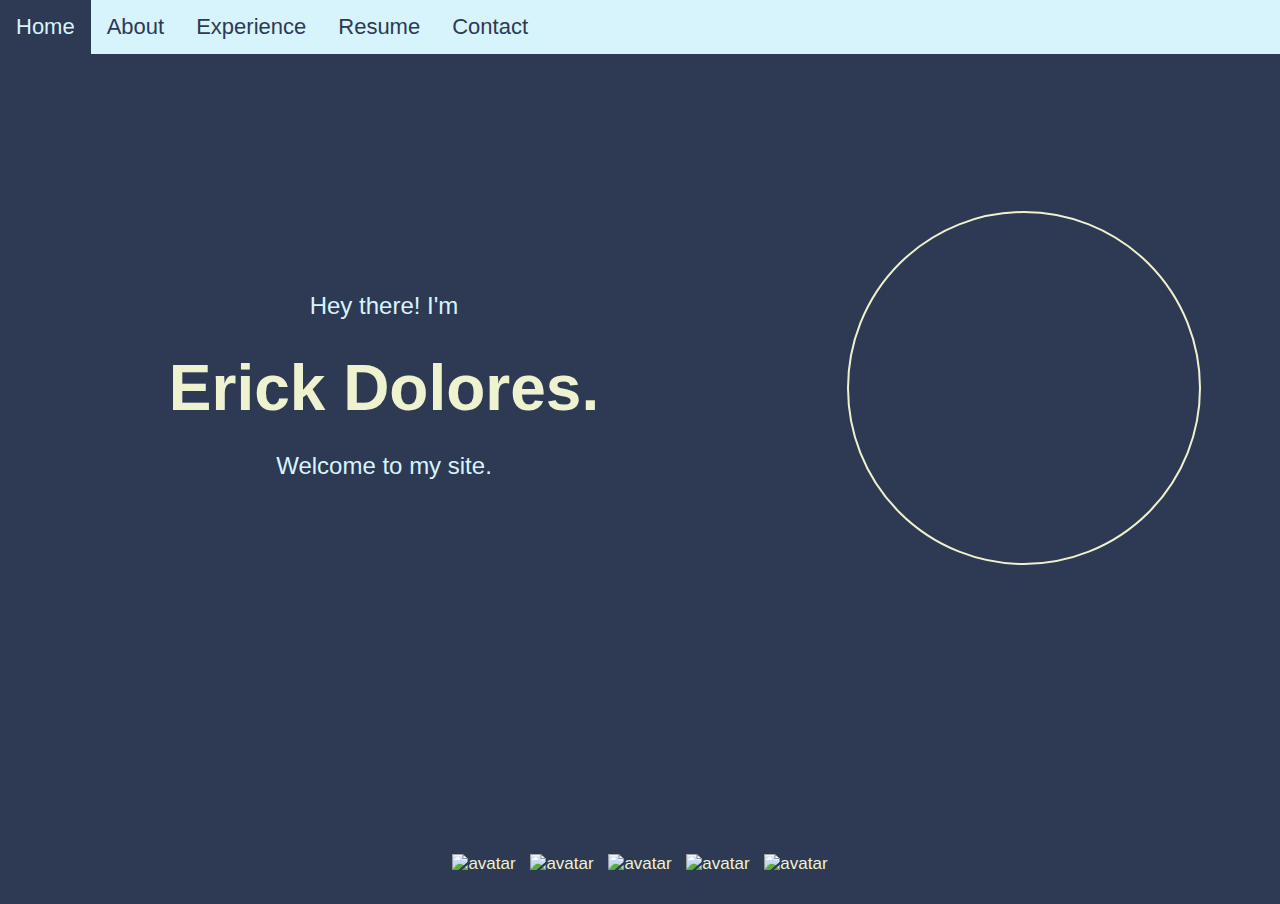
==== src/main/webapp/index.html @ 0f3d49da "Make navbar responsive" ====
<!DOCTYPE html>
<html>
   <head>
      <meta charset="UTF-8" name="viewport" content="width=device-width, height=device-height, initial-scale=1">
      <title>Home | Erick Dolores</title>
      <link rel="stylesheet" href="style.css">
   </head>
   <body>

      <div id="navbar" class="topnav">
         <a class="active" href="index.html">Home</a>
         <!-- <div id="navbar-right" class="topnav-right"> -->
            <a href="about.html">About</a>
            <a href="experience.html">Experience</a>
            <!-- window.location.reload(); -->
            <a href="/images/Erick_Dolores_Colored_Resume.pdf" target="_blank" >Resume</a>
            <a href="mailto:edolore1@swarthmore.edu">Contact</a>
            <a href="javascript:void(0);" class="icon" onclick="navbarResponse()">
                <i class="fa fa-bars"></i>
            </a>
         <!-- </div> -->
      </div>

      <div class="wrapper">
         <br><br>
         <div class="home-intro">
            <div class="intro-container">
               <p1>
                  Hey there! I'm
               </p1>
               <h1>
                  Erick Dolores.
               </h1>
               <p2>
                  Welcome to my site.
               </p2>
            </div>
         </div>
         <div class="image-format-container">
            <div class="image-container">
               <img class="profile-image" alt="avatar" src="/images/IMG_0081.jpg"/>
            </div>
         </div>
      </div>

      <!-- <div class="push"></div> -->
      <footer id="foot" class="footer">
         <div class="botnav">
            <a href="https://www.facebook.com/erick.dolores.585" target="_blank">
            <img class="media-icon" alt="avatar" src="/images/Facebook.png"/>
            </a>
            <a href="https://github.com/edolores" target="_blank">
            <img class="media-icon" alt="avatar" src="/images/Github.png"/>
            </a>
            <a href="https://www.instagram.com/erickdoloress/?hl=en" target="_blank">
            <img class="media-icon" alt="avatar" src="/images/Instagram.png"/>
            </a>
            <a href="https://www.linkedin.com/in/erick-dolores/" target="_blank">
            <img class="media-icon" alt="avatar" src="/images/Linkedin.png"/>
            </a>
            <a href="https://twitter.com/erickdoloress" target="_blank">
            <img class="media-icon" alt="avatar" src="/images/Twitter.png"/>
            </a>
         </div>
      </footer>
      
      <script>
         window.onscroll = function() {myFunction()};
         
         var navbar = document.getElementById('navbar');
         var sticky = navbar.offsetTop;
         
         function myFunction() {
             if (window.pageYOffset >= sticky) {
                 navbar.classList.add('sticky');
             } else {
                 navbar.classList.remove('sticky');
             }
         }

         function navbarResponse() {
              var x = document.getElementById("navbar");
              if (x.className === "topnav") {
                x.className += " responsive";
              } else {
                x.className = "topnav";
              }
         }
      </script>
   </body>
</html>
---- src/main/webapp/style.css ----
body {
	height: 100%;
	margin: 0;
	overflow: auto;
	font-family: Optima, sans-serif;
	background-color: #2e3954;
}

h1,
#about-header {
	color: #eff2ce;
	font-size: 400%;
}

#experience-header {
	color: #eff2ce;
	font-size: 400%;
    /* margin-bottom: 100px; */
}

.experience-formatter {
    margin-bottom: 80px;
}

h1 {
	color: #eff2ce;
	font-size: 400%;
	line-height: 60px;
}

p1,
p2,
#about-paragraph {
	color: #d7f4fc;
	font-size: x-large;
}

#experience-paragraph {
    margin-top: -1px;
    color: #d7f4fc;
	font-size: x-large;
}

#experience-company {
	color: #eff2ce;
	font-size: 250%;
    margin-bottom: 10px
}

#experience-dates {
	color: #eff2ce;
	font-size: 80%;
}

.intro-container {
	line-height: 12px;
    text-align: center;
}

.about-container {
	text-align: center;
	width: 70%;
	margin: 0 auto;
}

.experience-container {
	text-align: center;
	width: 70%;
	margin: 0 auto;
    /* line-height: 10px; */
}

html {
	height: 100%;
	overflow: auto;
	margin: 0;
}

.topnav {
	z-index: 9999;
	overflow: hidden;
	background-color: #d7f4fc;
    /* text-align:center; */
}

.topnav a {
	font-family: Optima, sans-serif;
	float: left;
	color: #2e3954;
	text-align: center;
	padding: 14px 16px;
	text-decoration: none;
	font-size: 22px;
	font-weight: 500;
	display: block;
	background-position: center;
	transition: background 1s;
}

.topnav a:active,
.topnav a.active:active {
	background-size: 100%;
	transition: background 0s;
}

.topnav a:hover,
.topnav a.active:hover {
	background: #2e3954 radial-gradient(circle, transparent 1%, #2e3954 1%) center/15000%;
	color: #d7f4fc;
}

.topnav a.active {
	background-color: #eff2ce;
	color: #2e3954;
}

.topnav-right {
	float: right;
}

.home-intro {
	display: flex;
	justify-content: center;
	align-items: center;
	float: left;
	width: 60%;
	height: 70%;
}

.image-container {
	margin: 0;
	position: absolute;
	top: 50%;
	left: 50%;
	margin-right: -50%;
	transform: translate(-50%, -50%);
	width: 350px;
	height: 350px;
	overflow: hidden;
	border-radius: 50%;
	border: 2px solid #eff2ce;
}

.image-format-container {
	float: right;
	position: relative;
	width: 40%;
	height: 70%;
}

.profile-image {
	margin-top: -5%;
	width: 100%;
	height: auto;
}

.about-image-container {
	position: relative;
	display: block;
	margin-left: auto;
	margin-right: auto;
	width: 350px;
}

.about-image {
	width: 100%;
	border: 2px solid #eff2ce;
}

@media screen and (max-width: 800px) {
    /* .topnav a{
        display: flex;
        flex-direction: column-reverse;
    } */
      .topnav a:not(:first-child) {display: none;}
      .topnav a.icon {
        float: right;
        display: block;
      }
  .topnav.responsive {
      position: relative;
      }
  .topnav.responsive .icon {
      position: absolute;
    right: 0;
    top: 0;
  }
  .topnav.responsive a {
    float: none;
    display: block;
    text-align: left;
  }
	.home-intro,
	.image-format-container,
	.footer,
	.about-footer,
	.push {
		float: none;
		margin-right: 0;
		width: auto;
	}
	.about-formatter,
    .experience-formatter,
	.about-image-formatter {
		display: block;
		float: none;
		margin-right: 0;
		width: 100%;
	}
	.home-intro {
		height: 20vh;
		margin-top: 30px;
	}
	.intro-container {
		text-align: center;
	}
	.footer {
		bottom: 0px;
		position: relative;
	}
	.about-footer {
		margin-top: 100px;
		bottom: 0px;
	}
	.wrapper {
		overflow: auto;
	}
	.about-wrapper, .experience-wrapper {
		overflow: auto;
	}
}

.topnav .icon {
    /* float: left; */
  display: none;
  font-family: Optima, sans-serif;
	/* float: right; */
	color: #2e3954;
	/* text-align: center; */
	padding: 14px 16px;
	text-decoration: none;
	font-size: 22px;
	font-weight: 500;
	display: block;
	background-position: center;
	transition: background 1s;
}

.wrapper {
	height: calc(100% - 50px);
	margin-bottom: -50px;
}

.about-wrapper, .experience-wrapper {
	height: auto;
	min-height: calc(100% - 50px);
	margin-bottom: -50px;
	overflow: auto;
}

.wrapper:after {
	content: "";
	display: table;
	clear: both;
}

.about-wrapper:after, .experience-wrapper:after {
	content: "";
	display: table;
	clear: both;
}

.footer,
.about-footer,
.push {
	height: 50px;
}

.push {
	height: 100px;
}

.about-footer {
	bottom: 0px;
}

.sticky {
	position: fixed;
	top: 0;
	width: 100%;
}

.sticky + .wrapper {
	padding-top: 50px;
}

.botnav {
	text-align: center;
	overflow: hidden;
}

.botnav a {
	color: #eff2ce;
	padding: 14px 5px;
	text-decoration: none;
	font-size: 17px;
}

.botnav a:hover {}

.media-icon {
	height: 30px;
	width: 30px;
}
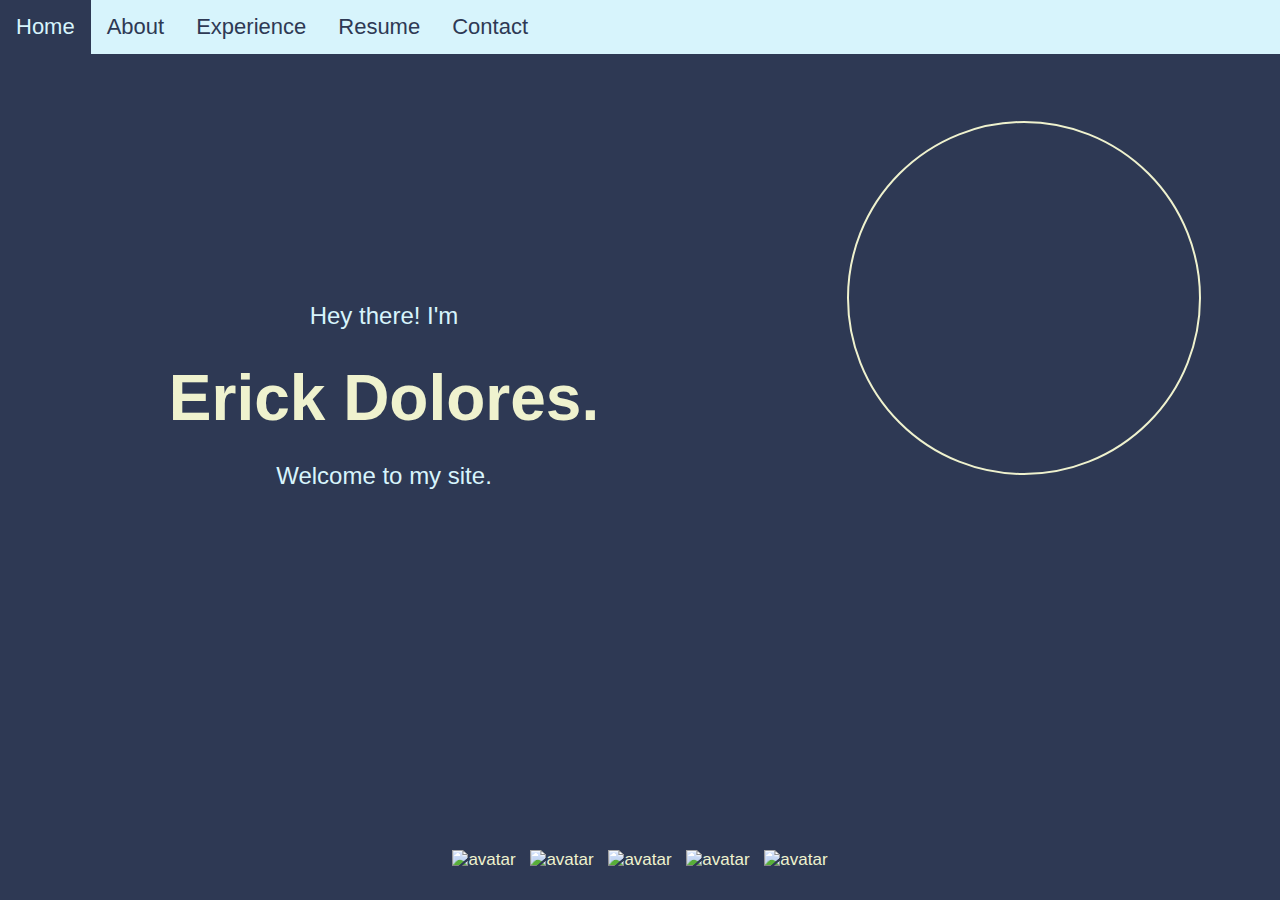
==== commit becf3f04: "Add sticky header, still need to fix about page" ====
--- a/src/main/webapp/index.html
+++ b/src/main/webapp/index.html
@@ -22,7 +22,7 @@
       </div>
 
       <div class="wrapper">
-         <br><br>
+         <!-- <br><br> -->
          <div class="home-intro">
             <div class="intro-container">
                <p1>
--- a/src/main/webapp/style.css
+++ b/src/main/webapp/style.css
@@ -17,9 +17,16 @@
 	font-size: 400%;
     /* margin-bottom: 100px; */
 }
+.first-experience-formatter, .about-formatter {
+    margin-top: 70px;
+}
 
 .experience-formatter {
     margin-bottom: 80px;
+}
+
+.last-experience-formatter {
+    margin-bottom: 20px;
 }
 
 h1 {
@@ -31,6 +38,7 @@
 p1,
 p2,
 #about-paragraph {
+    overflow: visible;
 	color: #d7f4fc;
 	font-size: x-large;
 }
@@ -55,6 +63,7 @@
 .intro-container {
 	line-height: 12px;
     text-align: center;
+    overflow: visible;
 }
 
 .about-container {
@@ -78,6 +87,8 @@
 
 .topnav {
 	z-index: 9999;
+    position: fixed;
+    width: 100%;
 	overflow: hidden;
 	background-color: #d7f4fc;
     /* text-align:center; */
@@ -119,6 +130,8 @@
 }
 
 .home-intro {
+    margin-top: 100px;
+    overflow: visible;
 	display: flex;
 	justify-content: center;
 	align-items: center;
@@ -178,7 +191,7 @@
         display: block;
       }
   .topnav.responsive {
-      position: relative;
+      position: fixed;
       }
   .topnav.responsive .icon {
       position: absolute;
@@ -201,6 +214,8 @@
 	}
 	.about-formatter,
     .experience-formatter,
+    .last-experience-formatter,
+    .first-experience-formatter,
 	.about-image-formatter {
 		display: block;
 		float: none;
@@ -209,7 +224,7 @@
 	}
 	.home-intro {
 		height: 20vh;
-		margin-top: 30px;
+		margin-top: 70px;
 	}
 	.intro-container {
 		text-align: center;
@@ -219,7 +234,7 @@
 		position: relative;
 	}
 	.about-footer {
-		margin-top: 100px;
+		margin-top: 50px;
 		bottom: 0px;
 	}
 	.wrapper {
@@ -248,13 +263,13 @@
 
 .wrapper {
 	height: calc(100% - 50px);
-	margin-bottom: -50px;
+	/* margin-bottom: -50px; */
 }
 
 .about-wrapper, .experience-wrapper {
 	height: auto;
 	min-height: calc(100% - 50px);
-	margin-bottom: -50px;
+	/* margin-bottom: -50px; */
 	overflow: auto;
 }
 
@@ -271,17 +286,14 @@
 }
 
 .footer,
-.about-footer,
+.about-footer {
+/* .push { */
+	height: 50px;
+    bottom: 0px;
+}
+
 .push {
 	height: 50px;
-}
-
-.push {
-	height: 100px;
-}
-
-.about-footer {
-	bottom: 0px;
 }
 
 .sticky {
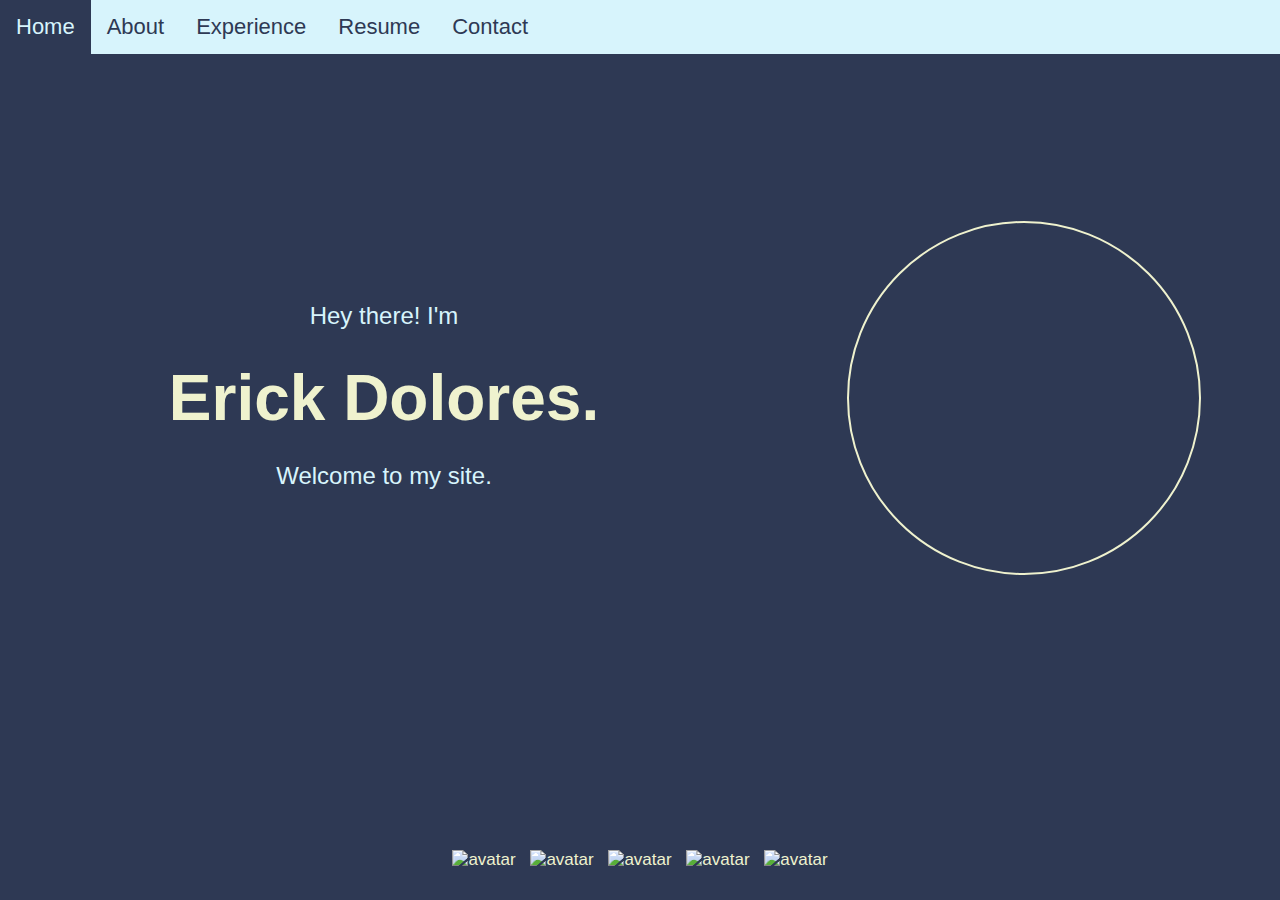
==== commit cb62b0a7: "Made navbar sticky but now home page is no longer responsive" ====
--- a/src/main/webapp/index.html
+++ b/src/main/webapp/index.html
@@ -4,6 +4,7 @@
       <meta charset="UTF-8" name="viewport" content="width=device-width, height=device-height, initial-scale=1">
       <title>Home | Erick Dolores</title>
       <link rel="stylesheet" href="style.css">
+      <link rel="stylesheet" href="https://cdnjs.cloudflare.com/ajax/libs/font-awesome/4.7.0/css/font-awesome.min.css">
    </head>
    <body>
 
@@ -41,6 +42,7 @@
                <img class="profile-image" alt="avatar" src="/images/IMG_0081.jpg"/>
             </div>
          </div>
+         <div class="push"></div>
       </div>
 
       <!-- <div class="push"></div> -->
--- a/src/main/webapp/style.css
+++ b/src/main/webapp/style.css
@@ -131,7 +131,7 @@
 
 .home-intro {
     margin-top: 100px;
-    overflow: visible;
+    /* overflow: visible; */
 	display: flex;
 	justify-content: center;
 	align-items: center;
@@ -159,6 +159,7 @@
 	position: relative;
 	width: 40%;
 	height: 70%;
+    margin-top: 100px;
 }
 
 .profile-image {
@@ -187,8 +188,21 @@
     } */
       .topnav a:not(:first-child) {display: none;}
       .topnav a.icon {
-        float: right;
-        display: block;
+          font-family: Optima, sans-serif;
+	float: right;
+	color: #2e3954;
+	/* text-align: center; */
+	padding: 14px 16px;
+	text-decoration: none;
+	font-size: 22px;
+	font-weight: 500;
+	display: block;
+	background-position: center;
+	transition: background 1s;
+      }
+      .topnav a.icon:hover {
+          background: #2e3954 radial-gradient(circle, transparent 1%, #2e3954 1%) center/15000%;
+	color: #d7f4fc;
       }
   .topnav.responsive {
       position: fixed;
@@ -204,8 +218,8 @@
     text-align: left;
   }
 	.home-intro,
-	.image-format-container,
-	.footer,
+	/* .image-format-container, */
+	/* .footer, */
 	.about-footer,
 	.push {
 		float: none;
@@ -216,6 +230,7 @@
     .experience-formatter,
     .last-experience-formatter,
     .first-experience-formatter,
+    .image-format-container,
 	.about-image-formatter {
 		display: block;
 		float: none;
@@ -224,14 +239,22 @@
 	}
 	.home-intro {
 		height: 20vh;
-		margin-top: 70px;
-	}
+		margin-top: 125px;
+	}
+    .image-format-container {
+        margin-top: 0px;
+    }
 	.intro-container {
 		text-align: center;
 	}
 	.footer {
+        /* float: none;
+		margin-right: 0; */
+
 		bottom: 0px;
-		position: relative;
+		/* position:absolute;
+        width:100%; */
+        /* margin-top: 50px; */
 	}
 	.about-footer {
 		margin-top: 50px;
@@ -248,17 +271,7 @@
 .topnav .icon {
     /* float: left; */
   display: none;
-  font-family: Optima, sans-serif;
-	/* float: right; */
-	color: #2e3954;
-	/* text-align: center; */
-	padding: 14px 16px;
-	text-decoration: none;
-	font-size: 22px;
-	font-weight: 500;
-	display: block;
-	background-position: center;
-	transition: background 1s;
+  
 }
 
 .wrapper {
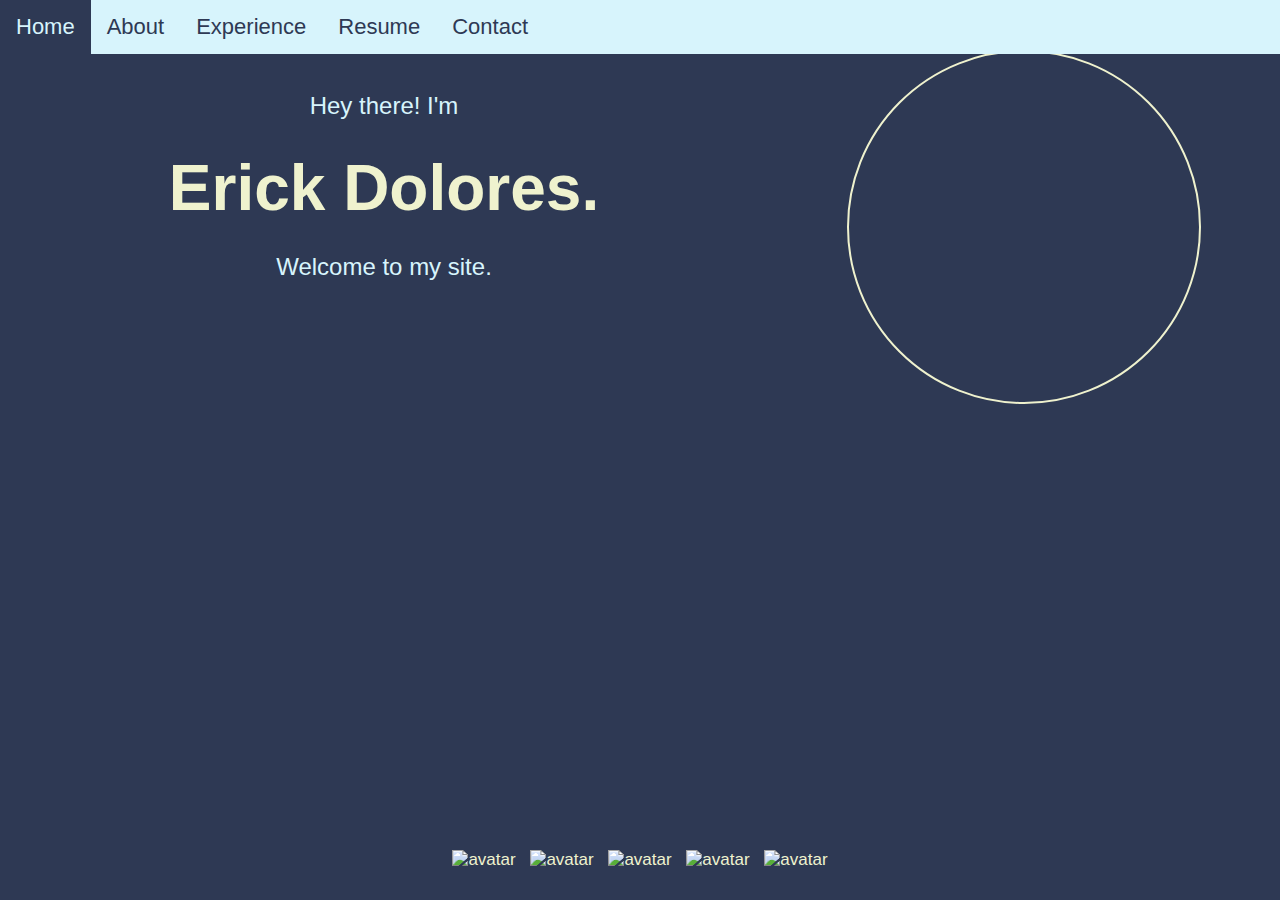
==== commit 615c9791: "Removed code that was causing footer to be fixed" ====
--- a/src/main/webapp/index.html
+++ b/src/main/webapp/index.html
@@ -7,21 +7,18 @@
       <link rel="stylesheet" href="https://cdnjs.cloudflare.com/ajax/libs/font-awesome/4.7.0/css/font-awesome.min.css">
    </head>
    <body>
-
       <div id="navbar" class="topnav">
          <a class="active" href="index.html">Home</a>
          <!-- <div id="navbar-right" class="topnav-right"> -->
-            <a href="about.html">About</a>
-            <a href="experience.html">Experience</a>
-            <!-- window.location.reload(); -->
-            <a href="/images/Erick_Dolores_Colored_Resume.pdf" target="_blank" >Resume</a>
-            <a href="mailto:edolore1@swarthmore.edu">Contact</a>
-            <a href="javascript:void(0);" class="icon" onclick="navbarResponse()">
-                <i class="fa fa-bars"></i>
-            </a>
+         <a href="about.html">About</a>
+         <a href="experience.html">Experience</a>
+         <a href="/images/Erick_Dolores_Colored_Resume.pdf" target="_blank" >Resume</a>
+         <a href="mailto:edolore1@swarthmore.edu">Contact</a>
+         <a href="javascript:void(0);" class="icon" onclick="navbarResponse()">
+         <i class="fa fa-bars"></i>
+         </a>
          <!-- </div> -->
       </div>
-
       <div class="wrapper">
          <!-- <br><br> -->
          <div class="home-intro">
@@ -42,9 +39,8 @@
                <img class="profile-image" alt="avatar" src="/images/IMG_0081.jpg"/>
             </div>
          </div>
-         <div class="push"></div>
+         <!-- <div class="push"></div> -->
       </div>
-
       <!-- <div class="push"></div> -->
       <footer id="foot" class="footer">
          <div class="botnav">
@@ -65,7 +61,6 @@
             </a>
          </div>
       </footer>
-      
       <script>
          window.onscroll = function() {myFunction()};
          
@@ -79,7 +74,7 @@
                  navbar.classList.remove('sticky');
              }
          }
-
+         
          function navbarResponse() {
               var x = document.getElementById("navbar");
               if (x.className === "topnav") {
--- a/src/main/webapp/style.css
+++ b/src/main/webapp/style.css
@@ -15,18 +15,20 @@
 #experience-header {
 	color: #eff2ce;
 	font-size: 400%;
-    /* margin-bottom: 100px; */
-}
-.first-experience-formatter, .about-formatter {
-    margin-top: 70px;
+	/* margin-bottom: 100px; */
+}
+
+.first-experience-formatter,
+.about-formatter {
+	margin-top: 70px;
 }
 
 .experience-formatter {
-    margin-bottom: 80px;
+	margin-bottom: 80px;
 }
 
 .last-experience-formatter {
-    margin-bottom: 20px;
+	margin-bottom: 20px;
 }
 
 h1 {
@@ -38,21 +40,21 @@
 p1,
 p2,
 #about-paragraph {
-    overflow: visible;
+	overflow: visible;
 	color: #d7f4fc;
 	font-size: x-large;
 }
 
 #experience-paragraph {
-    margin-top: -1px;
-    color: #d7f4fc;
+	margin-top: -1px;
+	color: #d7f4fc;
 	font-size: x-large;
 }
 
 #experience-company {
 	color: #eff2ce;
 	font-size: 250%;
-    margin-bottom: 10px
+	margin-bottom: 10px
 }
 
 #experience-dates {
@@ -62,8 +64,8 @@
 
 .intro-container {
 	line-height: 12px;
-    text-align: center;
-    overflow: visible;
+	text-align: center;
+	overflow: visible;
 }
 
 .about-container {
@@ -76,7 +78,7 @@
 	text-align: center;
 	width: 70%;
 	margin: 0 auto;
-    /* line-height: 10px; */
+	/* line-height: 10px; */
 }
 
 html {
@@ -87,11 +89,11 @@
 
 .topnav {
 	z-index: 9999;
-    position: fixed;
-    width: 100%;
+	position: fixed;
+	width: 100%;
 	overflow: hidden;
 	background-color: #d7f4fc;
-    /* text-align:center; */
+	/* text-align:center; */
 }
 
 .topnav a {
@@ -130,23 +132,23 @@
 }
 
 .home-intro {
-    margin-top: 100px;
-    /* overflow: visible; */
-	display: flex;
+    	/* overflow: visible; */
+        float: left;
+  width: 60%;
+
+	margin-top: 100px;
+	/* display: flex;
 	justify-content: center;
-	align-items: center;
-	float: left;
-	width: 60%;
-	height: 70%;
+	align-items: center; */
+	/* float: left; */
+	/* width: 60%; */
+	/* height: 70%; */
 }
 
 .image-container {
-	margin: 0;
-	position: absolute;
-	top: 50%;
-	left: 50%;
-	margin-right: -50%;
-	transform: translate(-50%, -50%);
+	/* position: absolute; */
+    margin: auto;
+
 	width: 350px;
 	height: 350px;
 	overflow: hidden;
@@ -155,11 +157,18 @@
 }
 
 .image-format-container {
-	float: right;
+	/* float: right; */
 	position: relative;
-	width: 40%;
-	height: 70%;
-    margin-top: 100px;
+	/* width: 40%; */
+	/* height: 30%; */
+	margin-top: 50px;
+    /* display: flex;
+	justify-content: center;
+	align-items: center; */
+    /* text-align: center; */
+    /* top: 50%;
+	left: 50%;
+	transform: translate(-50%, -50%); */
 }
 
 .profile-image {
@@ -182,42 +191,44 @@
 }
 
 @media screen and (max-width: 800px) {
-    /* .topnav a{
+	/* .topnav a{
         display: flex;
         flex-direction: column-reverse;
     } */
-      .topnav a:not(:first-child) {display: none;}
-      .topnav a.icon {
-          font-family: Optima, sans-serif;
-	float: right;
-	color: #2e3954;
-	/* text-align: center; */
-	padding: 14px 16px;
-	text-decoration: none;
-	font-size: 22px;
-	font-weight: 500;
-	display: block;
-	background-position: center;
-	transition: background 1s;
-      }
-      .topnav a.icon:hover {
-          background: #2e3954 radial-gradient(circle, transparent 1%, #2e3954 1%) center/15000%;
-	color: #d7f4fc;
-      }
-  .topnav.responsive {
-      position: fixed;
-      }
-  .topnav.responsive .icon {
-      position: absolute;
-    right: 0;
-    top: 0;
-  }
-  .topnav.responsive a {
-    float: none;
-    display: block;
-    text-align: left;
-  }
-	.home-intro,
+	.topnav a:not(:first-child) {
+		display: none;
+	}
+	.topnav a.icon {
+		font-family: Optima, sans-serif;
+		float: right;
+		color: #2e3954;
+		/* text-align: center; */
+		padding: 14px 16px;
+		text-decoration: none;
+		font-size: 22px;
+		font-weight: 500;
+		display: block;
+		background-position: center;
+		transition: background 1s;
+	}
+	.topnav a.icon:hover {
+		background: #2e3954 radial-gradient(circle, transparent 1%, #2e3954 1%) center/15000%;
+		color: #d7f4fc;
+	}
+	.topnav.responsive {
+		position: fixed;
+	}
+	.topnav.responsive .icon {
+		position: absolute;
+		right: 0;
+		top: 0;
+	}
+	.topnav.responsive a {
+		float: none;
+		display: block;
+		text-align: left;
+	}
+	/* .home-intro, */
 	/* .image-format-container, */
 	/* .footer, */
 	.about-footer,
@@ -227,10 +238,10 @@
 		width: auto;
 	}
 	.about-formatter,
-    .experience-formatter,
-    .last-experience-formatter,
-    .first-experience-formatter,
-    .image-format-container,
+	.experience-formatter,
+	.last-experience-formatter,
+	.first-experience-formatter,
+	/* .image-format-container, */
 	.about-image-formatter {
 		display: block;
 		float: none;
@@ -238,23 +249,36 @@
 		width: 100%;
 	}
 	.home-intro {
-		height: 20vh;
+		height: 300px;
+        width: 100%;
 		margin-top: 125px;
 	}
-    .image-format-container {
-        margin-top: 0px;
+	.image-format-container {
+		/* margin-top: 0px; */
+        display: block;
+		float: none;
+		margin: 0;
+		width: 100%;
+	}
+    .image-container {
+        margin: auto;
     }
 	.intro-container {
 		text-align: center;
 	}
 	.footer {
-        /* float: none;
+		/* float: none;
 		margin-right: 0; */
+        float: none;
+		margin-right: 0;
+		width: auto;
+
+        margin-top: 50px;
 
 		bottom: 0px;
 		/* position:absolute;
         width:100%; */
-        /* margin-top: 50px; */
+		/* margin-top: 50px; */
 	}
 	.about-footer {
 		margin-top: 50px;
@@ -263,23 +287,27 @@
 	.wrapper {
 		overflow: auto;
 	}
-	.about-wrapper, .experience-wrapper {
+	.about-wrapper,
+	.experience-wrapper {
 		overflow: auto;
 	}
 }
 
 .topnav .icon {
-    /* float: left; */
-  display: none;
-  
+	/* float: left; */
+	display: none;
 }
 
 .wrapper {
-	height: calc(100% - 50px);
+    height: auto;
+	min-height: calc(100% - 50px);
+    overflow: auto;
+	/* height: calc(100% - 50px); */
 	/* margin-bottom: -50px; */
 }
 
-.about-wrapper, .experience-wrapper {
+.about-wrapper,
+.experience-wrapper {
 	height: auto;
 	min-height: calc(100% - 50px);
 	/* margin-bottom: -50px; */
@@ -292,7 +320,8 @@
 	clear: both;
 }
 
-.about-wrapper:after, .experience-wrapper:after {
+.about-wrapper:after,
+.experience-wrapper:after {
 	content: "";
 	display: table;
 	clear: both;
@@ -300,9 +329,9 @@
 
 .footer,
 .about-footer {
-/* .push { */
+	/* .push { */
 	height: 50px;
-    bottom: 0px;
+	bottom: 0px;
 }
 
 .push {
@@ -315,7 +344,7 @@
 	width: 100%;
 }
 
-.sticky + .wrapper {
+.sticky+.wrapper {
 	padding-top: 50px;
 }
 
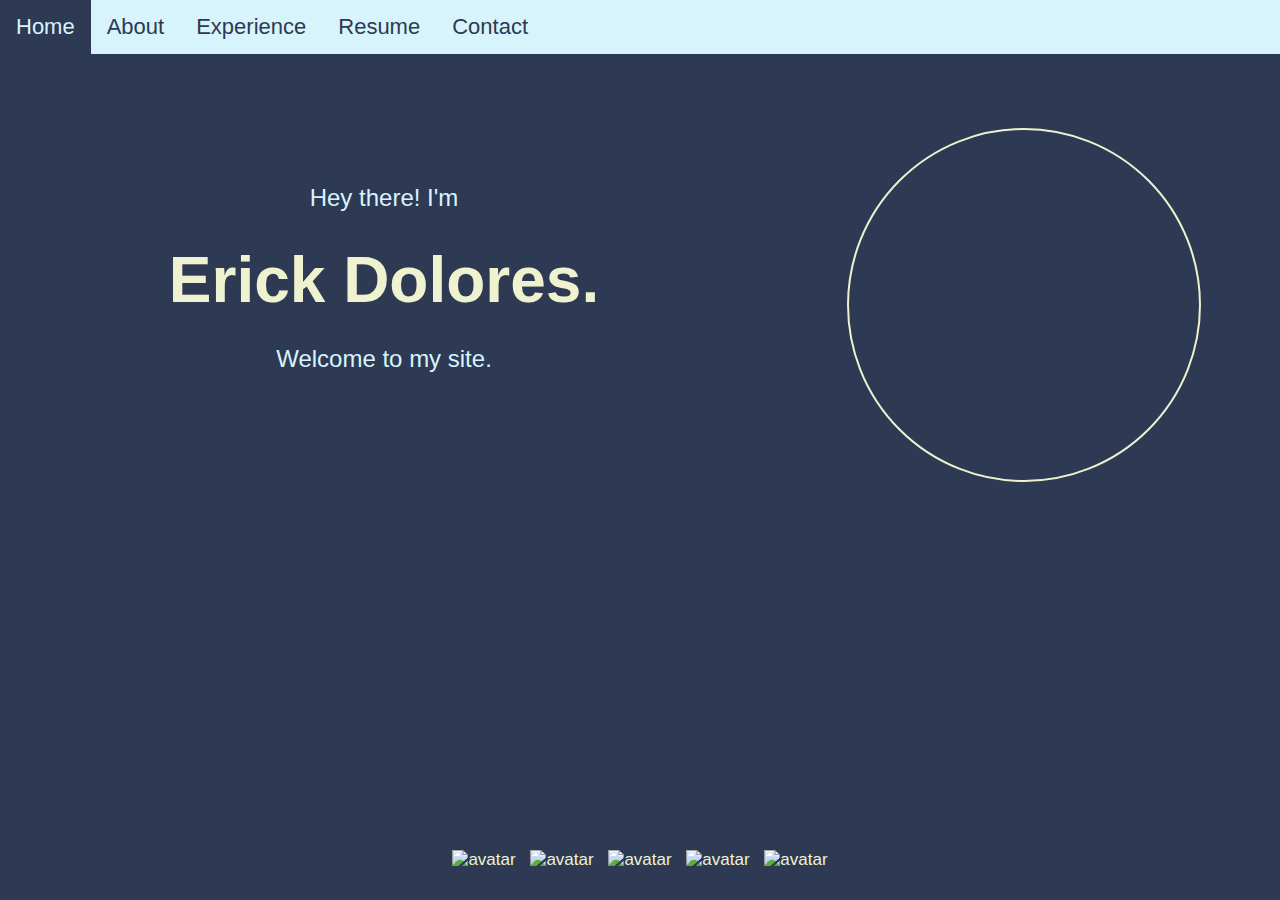
==== commit 2f813626: "added favicon and formatted code" ====
--- a/src/main/webapp/index.html
+++ b/src/main/webapp/index.html
@@ -3,13 +3,13 @@
    <head>
       <meta charset="UTF-8" name="viewport" content="width=device-width, height=device-height, initial-scale=1">
       <title>Home | Erick Dolores</title>
+      <link rel="shortcut icon" type="image/png" href="/favicon.png"/>
       <link rel="stylesheet" href="style.css">
       <link rel="stylesheet" href="https://cdnjs.cloudflare.com/ajax/libs/font-awesome/4.7.0/css/font-awesome.min.css">
    </head>
    <body>
       <div id="navbar" class="topnav">
          <a class="active" href="index.html">Home</a>
-         <!-- <div id="navbar-right" class="topnav-right"> -->
          <a href="about.html">About</a>
          <a href="experience.html">Experience</a>
          <a href="/images/Erick_Dolores_Colored_Resume.pdf" target="_blank" >Resume</a>
@@ -17,10 +17,8 @@
          <a href="javascript:void(0);" class="icon" onclick="navbarResponse()">
          <i class="fa fa-bars"></i>
          </a>
-         <!-- </div> -->
       </div>
       <div class="wrapper">
-         <!-- <br><br> -->
          <div class="home-intro">
             <div class="intro-container">
                <p1>
@@ -39,9 +37,7 @@
                <img class="profile-image" alt="avatar" src="/images/IMG_0081.jpg"/>
             </div>
          </div>
-         <!-- <div class="push"></div> -->
       </div>
-      <!-- <div class="push"></div> -->
       <footer id="foot" class="footer">
          <div class="botnav">
             <a href="https://www.facebook.com/erick.dolores.585" target="_blank">
--- a/src/main/webapp/style.css
+++ b/src/main/webapp/style.css
@@ -15,12 +15,12 @@
 #experience-header {
 	color: #eff2ce;
 	font-size: 400%;
-	/* margin-bottom: 100px; */
 }
 
 .first-experience-formatter,
 .about-formatter {
 	margin-top: 70px;
+	margin-bottom: 80px;
 }
 
 .experience-formatter {
@@ -28,7 +28,7 @@
 }
 
 .last-experience-formatter {
-	margin-bottom: 20px;
+	margin-bottom: 70px;
 }
 
 h1 {
@@ -78,7 +78,6 @@
 	text-align: center;
 	width: 70%;
 	margin: 0 auto;
-	/* line-height: 10px; */
 }
 
 html {
@@ -93,7 +92,6 @@
 	width: 100%;
 	overflow: hidden;
 	background-color: #d7f4fc;
-	/* text-align:center; */
 }
 
 .topnav a {
@@ -132,23 +130,14 @@
 }
 
 .home-intro {
-    	/* overflow: visible; */
-        float: left;
-  width: 60%;
-
-	margin-top: 100px;
-	/* display: flex;
-	justify-content: center;
-	align-items: center; */
-	/* float: left; */
-	/* width: 60%; */
-	/* height: 70%; */
+	float: left;
+	width: 60%;
+	margin-top: 15%;
+	position: relative;
 }
 
 .image-container {
-	/* position: absolute; */
-    margin: auto;
-
+	margin: auto;
 	width: 350px;
 	height: 350px;
 	overflow: hidden;
@@ -157,18 +146,8 @@
 }
 
 .image-format-container {
-	/* float: right; */
 	position: relative;
-	/* width: 40%; */
-	/* height: 30%; */
-	margin-top: 50px;
-    /* display: flex;
-	justify-content: center;
-	align-items: center; */
-    /* text-align: center; */
-    /* top: 50%;
-	left: 50%;
-	transform: translate(-50%, -50%); */
+	margin-top: 10%;
 }
 
 .profile-image {
@@ -191,10 +170,6 @@
 }
 
 @media screen and (max-width: 800px) {
-	/* .topnav a{
-        display: flex;
-        flex-direction: column-reverse;
-    } */
 	.topnav a:not(:first-child) {
 		display: none;
 	}
@@ -202,7 +177,6 @@
 		font-family: Optima, sans-serif;
 		float: right;
 		color: #2e3954;
-		/* text-align: center; */
 		padding: 14px 16px;
 		text-decoration: none;
 		font-size: 22px;
@@ -228,9 +202,6 @@
 		display: block;
 		text-align: left;
 	}
-	/* .home-intro, */
-	/* .image-format-container, */
-	/* .footer, */
 	.about-footer,
 	.push {
 		float: none;
@@ -241,7 +212,6 @@
 	.experience-formatter,
 	.last-experience-formatter,
 	.first-experience-formatter,
-	/* .image-format-container, */
 	.about-image-formatter {
 		display: block;
 		float: none;
@@ -250,40 +220,39 @@
 	}
 	.home-intro {
 		height: 300px;
-        width: 100%;
+		width: 100%;
 		margin-top: 125px;
 	}
 	.image-format-container {
-		/* margin-top: 0px; */
-        display: block;
+		display: block;
 		float: none;
 		margin: 0;
 		width: 100%;
 	}
-    .image-container {
-        margin: auto;
-    }
+	.image-container {
+		margin: auto;
+	}
 	.intro-container {
 		text-align: center;
 	}
 	.footer {
-		/* float: none;
-		margin-right: 0; */
-        float: none;
+		float: none;
 		margin-right: 0;
 		width: auto;
-
-        margin-top: 50px;
-
+		margin-top: 50px;
 		bottom: 0px;
-		/* position:absolute;
-        width:100%; */
-		/* margin-top: 50px; */
+		margin-top: 50px;
 	}
 	.about-footer {
 		margin-top: 50px;
 		bottom: 0px;
 	}
+	#about-header {
+		font-size: xx-large;
+	}
+	#about-paragraph {
+		font-size: large;
+	}
 	.wrapper {
 		overflow: auto;
 	}
@@ -291,26 +260,45 @@
 	.experience-wrapper {
 		overflow: auto;
 	}
+	#experience-header {
+		font-size: xx-large;
+	}
+	#experience-paragraph {
+		font-size: 100%;
+	}
+	#experience-company {
+		font-size: x-large;
+	}
+	#experience-dates {
+		font-size: large;
+	}
+	.first-experience-formatter,
+	.about-formatter {
+		margin-top: 70px;
+		margin-bottom: 40px;
+	}
+	.experience-formatter {
+		margin-bottom: 40px;
+	}
+	.last-experience-formatter {
+		margin-bottom: 5px;
+	}
 }
 
 .topnav .icon {
-	/* float: left; */
 	display: none;
 }
 
 .wrapper {
-    height: auto;
+	height: auto;
 	min-height: calc(100% - 50px);
-    overflow: auto;
-	/* height: calc(100% - 50px); */
-	/* margin-bottom: -50px; */
+	overflow: auto;
 }
 
 .about-wrapper,
 .experience-wrapper {
 	height: auto;
 	min-height: calc(100% - 50px);
-	/* margin-bottom: -50px; */
 	overflow: auto;
 }
 
@@ -329,7 +317,6 @@
 
 .footer,
 .about-footer {
-	/* .push { */
 	height: 50px;
 	bottom: 0px;
 }
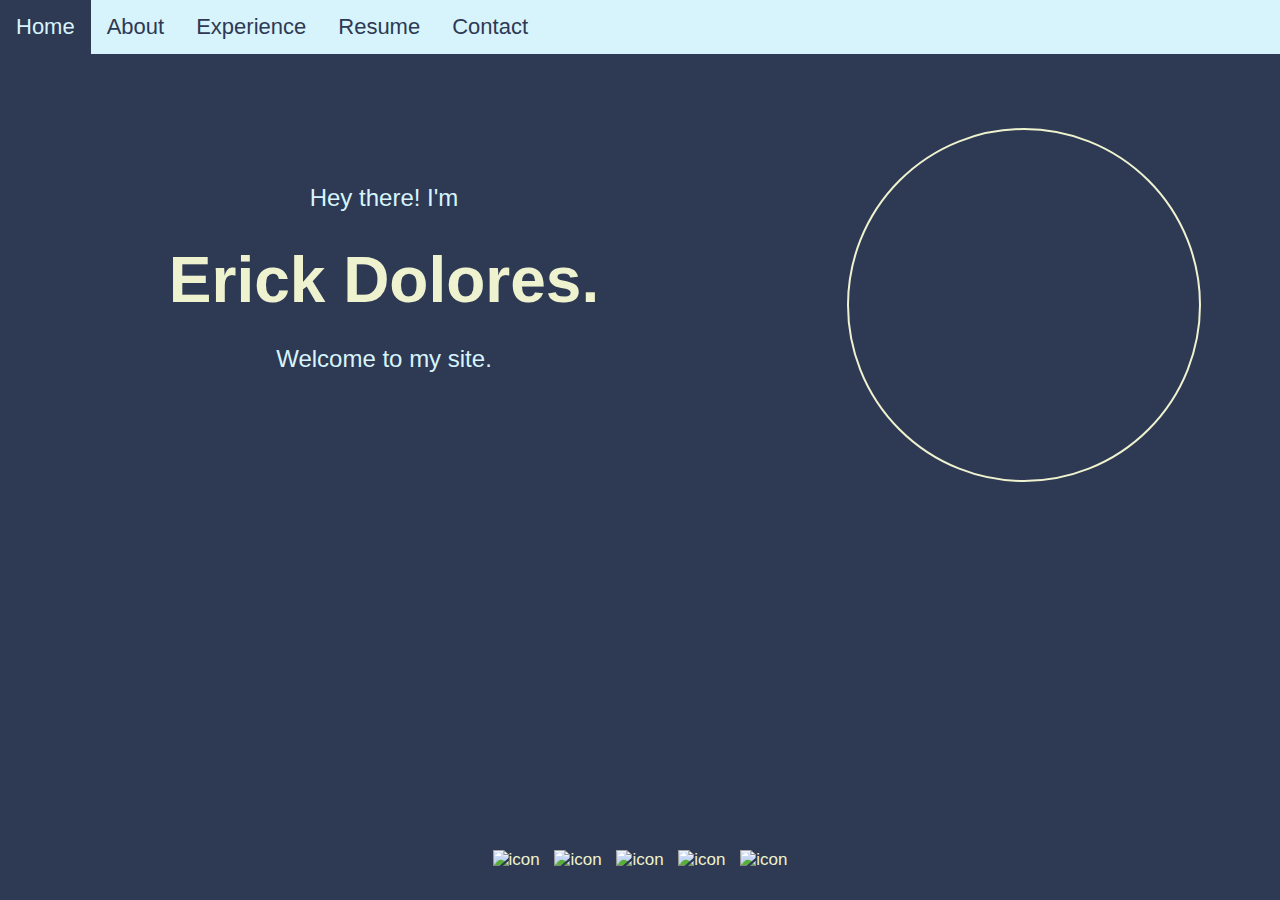
==== commit f98f9005: "Reorganize CSS code" ====
--- a/src/main/webapp/index.html
+++ b/src/main/webapp/index.html
@@ -41,19 +41,19 @@
       <footer id="foot" class="footer">
          <div class="botnav">
             <a href="https://www.facebook.com/erick.dolores.585" target="_blank">
-            <img class="media-icon" alt="avatar" src="/images/Facebook.png"/>
+            <img class="media-icon" alt="icon" src="/images/Facebook.png"/>
             </a>
             <a href="https://github.com/edolores" target="_blank">
-            <img class="media-icon" alt="avatar" src="/images/Github.png"/>
+            <img class="media-icon" alt="icon" src="/images/Github.png"/>
             </a>
             <a href="https://www.instagram.com/erickdoloress/?hl=en" target="_blank">
-            <img class="media-icon" alt="avatar" src="/images/Instagram.png"/>
+            <img class="media-icon" alt="icon" src="/images/Instagram.png"/>
             </a>
             <a href="https://www.linkedin.com/in/erick-dolores/" target="_blank">
-            <img class="media-icon" alt="avatar" src="/images/Linkedin.png"/>
+            <img class="media-icon" alt="icon" src="/images/Linkedin.png"/>
             </a>
             <a href="https://twitter.com/erickdoloress" target="_blank">
-            <img class="media-icon" alt="avatar" src="/images/Twitter.png"/>
+            <img class="media-icon" alt="icon" src="/images/Twitter.png"/>
             </a>
          </div>
       </footer>
--- a/src/main/webapp/style.css
+++ b/src/main/webapp/style.css
@@ -1,89 +1,15 @@
+html {
+	height: 100%;
+	overflow: auto;
+	margin: 0;
+}
+
 body {
 	height: 100%;
 	margin: 0;
 	overflow: auto;
 	font-family: Optima, sans-serif;
 	background-color: #2e3954;
-}
-
-h1,
-#about-header {
-	color: #eff2ce;
-	font-size: 400%;
-}
-
-#experience-header {
-	color: #eff2ce;
-	font-size: 400%;
-}
-
-.first-experience-formatter,
-.about-formatter {
-	margin-top: 70px;
-	margin-bottom: 80px;
-}
-
-.experience-formatter {
-	margin-bottom: 80px;
-}
-
-.last-experience-formatter {
-	margin-bottom: 70px;
-}
-
-h1 {
-	color: #eff2ce;
-	font-size: 400%;
-	line-height: 60px;
-}
-
-p1,
-p2,
-#about-paragraph {
-	overflow: visible;
-	color: #d7f4fc;
-	font-size: x-large;
-}
-
-#experience-paragraph {
-	margin-top: -1px;
-	color: #d7f4fc;
-	font-size: x-large;
-}
-
-#experience-company {
-	color: #eff2ce;
-	font-size: 250%;
-	margin-bottom: 10px
-}
-
-#experience-dates {
-	color: #eff2ce;
-	font-size: 80%;
-}
-
-.intro-container {
-	line-height: 12px;
-	text-align: center;
-	overflow: visible;
-}
-
-.about-container {
-	text-align: center;
-	width: 70%;
-	margin: 0 auto;
-}
-
-.experience-container {
-	text-align: center;
-	width: 70%;
-	margin: 0 auto;
-}
-
-html {
-	height: 100%;
-	overflow: auto;
-	margin: 0;
 }
 
 .topnav {
@@ -125,8 +51,34 @@
 	color: #2e3954;
 }
 
-.topnav-right {
-	float: right;
+.topnav .icon {
+	display: none;
+}
+
+.wrapper,
+.about-wrapper,
+.experience-wrapper {
+	height: auto;
+	min-height: calc(100% - 50px);
+	overflow: auto;
+}
+
+.wrapper:after,
+.about-wrapper:after,
+.experience-wrapper:after {
+	content: "";
+	display: table;
+	clear: both;
+}
+
+.sticky {
+	position: fixed;
+	top: 0;
+	width: 100%;
+}
+
+.sticky+.wrapper {
+	padding-top: 50px;
 }
 
 .home-intro {
@@ -134,6 +86,37 @@
 	width: 60%;
 	margin-top: 15%;
 	position: relative;
+}
+
+.intro-container {
+	line-height: 12px;
+	text-align: center;
+	overflow: visible;
+}
+
+p1,
+p2,
+#about-paragraph {
+	overflow: visible;
+	color: #d7f4fc;
+	font-size: x-large;
+}
+
+h1 {
+	color: #eff2ce;
+	font-size: 400%;
+	line-height: 60px;
+}
+
+h1,
+#about-header {
+	color: #eff2ce;
+	font-size: 400%;
+}
+
+.image-format-container {
+	position: relative;
+	margin-top: 10%;
 }
 
 .image-container {
@@ -145,15 +128,22 @@
 	border: 2px solid #eff2ce;
 }
 
-.image-format-container {
-	position: relative;
-	margin-top: 10%;
-}
-
 .profile-image {
 	margin-top: -5%;
 	width: 100%;
 	height: auto;
+}
+
+.first-experience-formatter,
+.about-formatter {
+	margin-top: 70px;
+	margin-bottom: 80px;
+}
+
+.about-container {
+	text-align: center;
+	width: 70%;
+	margin: 0 auto;
 }
 
 .about-image-container {
@@ -167,6 +157,71 @@
 .about-image {
 	width: 100%;
 	border: 2px solid #eff2ce;
+}
+
+.experience-formatter {
+	margin-bottom: 80px;
+} 
+
+.experience-container {
+	text-align: center;
+	width: 70%;
+	margin: 0 auto;
+}
+
+#experience-header {
+	color: #eff2ce;
+	font-size: 400%;
+}
+
+#experience-company {
+	color: #eff2ce;
+	font-size: 250%;
+	margin-bottom: 10px
+}
+
+#experience-dates {
+	color: #eff2ce;
+	font-size: 80%;
+}
+
+#experience-paragraph {
+	margin-top: -1px;
+	color: #d7f4fc;
+	font-size: x-large;
+}
+
+.last-experience-formatter {
+	margin-bottom: 70px;
+}
+
+.push {
+	height: 50px;
+}
+
+.footer,
+.about-footer {
+	height: 50px;
+	bottom: 0px;
+}
+
+.botnav {
+	text-align: center;
+	overflow: hidden;
+}
+
+.botnav a {
+	color: #eff2ce;
+	padding: 14px 5px;
+	text-decoration: none;
+	font-size: 17px;
+}
+
+.botnav a:hover {}
+
+.media-icon {
+	height: 30px;
+	width: 30px;
 }
 
 @media screen and (max-width: 800px) {
@@ -202,40 +257,80 @@
 		display: block;
 		text-align: left;
 	}
-	.about-footer,
-	.push {
-		float: none;
-		margin-right: 0;
-		width: auto;
-	}
-	.about-formatter,
-	.experience-formatter,
-	.last-experience-formatter,
-	.first-experience-formatter,
-	.about-image-formatter {
-		display: block;
-		float: none;
-		margin-right: 0;
-		width: 100%;
-	}
-	.home-intro {
+    .wrapper {
+		overflow: auto;
+	}
+	.about-wrapper,
+	.experience-wrapper {
+		overflow: auto;
+	}
+    .home-intro {
 		height: 300px;
 		width: 100%;
 		margin-top: 125px;
 	}
-	.image-format-container {
+    .intro-container {
+		text-align: center;
+	}
+    .image-format-container {
 		display: block;
 		float: none;
 		margin: 0;
 		width: 100%;
 	}
-	.image-container {
+    .image-container {
 		margin: auto;
 	}
-	.intro-container {
-		text-align: center;
-	}
-	.footer {
+	.about-formatter,
+    .about-image-formatter,
+	.experience-formatter,
+	.last-experience-formatter,
+	.first-experience-formatter {
+		display: block;
+		float: none;
+		margin-right: 0;
+		width: 100%;
+	}
+	#about-header {
+		font-size: xx-large;
+	}
+	#about-paragraph {
+		font-size: large;
+	}
+	#experience-header {
+		font-size: xx-large;
+	}
+    #experience-company {
+		font-size: x-large;
+	}
+    #experience-dates {
+		font-size: large;
+	}
+	#experience-paragraph {
+		font-size: 100%;
+	}
+	.first-experience-formatter,
+	.about-formatter {
+		margin-top: 70px;
+		margin-bottom: 40px;
+	}
+	.experience-formatter {
+		margin-bottom: 40px;
+	}
+	.last-experience-formatter {
+		margin-bottom: 5px;
+	}
+    .about-footer,
+	.push {
+		float: none;
+		margin-right: 0;
+		width: auto;
+	}
+	.about-footer {
+		margin-top: 50px;
+		bottom: 0px;
+	}
+    .footer {
 		float: none;
 		margin-right: 0;
 		width: auto;
@@ -243,113 +338,4 @@
 		bottom: 0px;
 		margin-top: 50px;
 	}
-	.about-footer {
-		margin-top: 50px;
-		bottom: 0px;
-	}
-	#about-header {
-		font-size: xx-large;
-	}
-	#about-paragraph {
-		font-size: large;
-	}
-	.wrapper {
-		overflow: auto;
-	}
-	.about-wrapper,
-	.experience-wrapper {
-		overflow: auto;
-	}
-	#experience-header {
-		font-size: xx-large;
-	}
-	#experience-paragraph {
-		font-size: 100%;
-	}
-	#experience-company {
-		font-size: x-large;
-	}
-	#experience-dates {
-		font-size: large;
-	}
-	.first-experience-formatter,
-	.about-formatter {
-		margin-top: 70px;
-		margin-bottom: 40px;
-	}
-	.experience-formatter {
-		margin-bottom: 40px;
-	}
-	.last-experience-formatter {
-		margin-bottom: 5px;
-	}
-}
-
-.topnav .icon {
-	display: none;
-}
-
-.wrapper {
-	height: auto;
-	min-height: calc(100% - 50px);
-	overflow: auto;
-}
-
-.about-wrapper,
-.experience-wrapper {
-	height: auto;
-	min-height: calc(100% - 50px);
-	overflow: auto;
-}
-
-.wrapper:after {
-	content: "";
-	display: table;
-	clear: both;
-}
-
-.about-wrapper:after,
-.experience-wrapper:after {
-	content: "";
-	display: table;
-	clear: both;
-}
-
-.footer,
-.about-footer {
-	height: 50px;
-	bottom: 0px;
-}
-
-.push {
-	height: 50px;
-}
-
-.sticky {
-	position: fixed;
-	top: 0;
-	width: 100%;
-}
-
-.sticky+.wrapper {
-	padding-top: 50px;
-}
-
-.botnav {
-	text-align: center;
-	overflow: hidden;
-}
-
-.botnav a {
-	color: #eff2ce;
-	padding: 14px 5px;
-	text-decoration: none;
-	font-size: 17px;
-}
-
-.botnav a:hover {}
-
-.media-icon {
-	height: 30px;
-	width: 30px;
 }